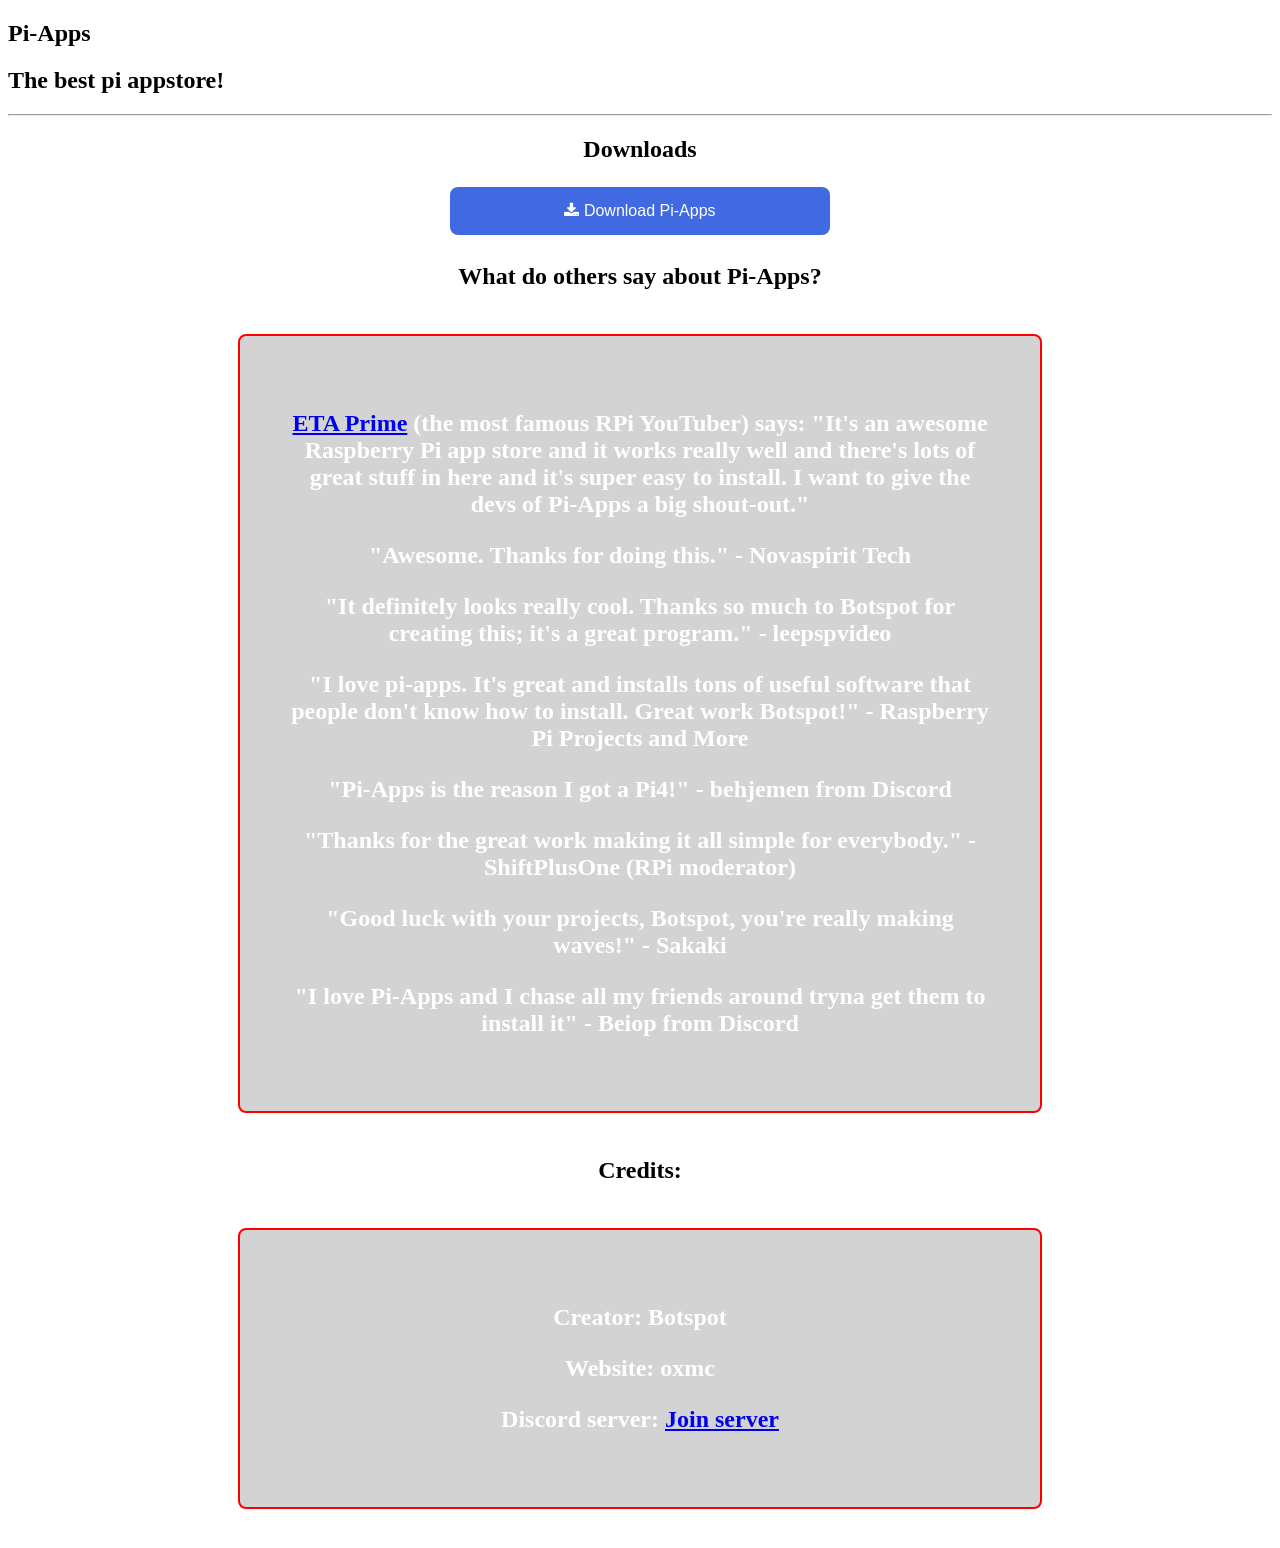
==== index.html @ 546b2854 "Update index.html" ====
<!DOCTYPE html>
<html lang="en-US">
  <head>
    <meta charset="UTF-8">

<!-- Begin Jekyll SEO tag v2.6.1 -->
<title>Pi-Apps homepage</title>
<meta name="generator" content="Jekyll v3.9.0" />
<meta property="og:title" content="oxmc.github.io/Pi-Apps.info" />
<meta property="og:locale" content="en_US" />
<meta name="description" content="Pi-Apps website to download and view the progress of the best pi appstore!" />
<meta property="og:description" content="Pi-Apps website to download and view the progress of the best pi appstore!" />
<link rel="canonical" href="https://oxmc.github.io/Pi-Apps.info" />
<meta property="og:url" content="https://oxmc.github.io/Pi-Apps.info" />
<meta property="og:site_name" content="Pi-Apps.info" />
<link rel="icon" type="image/png" href="/images/usericon.png">
<script type="application/ld+json">
{"@type":"WebSite","headline":"Pi-Apps.info","url":"https://oxmc.github.io/Pi-Apps.info","description":"Pi-Apps website to download and view the progress of the best pi appstore!","name":"Pi-Apps website","@context":"https://schema.org"}</script>
<!-- End Jekyll SEO tag -->

    <!-- Add icon library -->
    <link rel="stylesheet" href="https://cdnjs.cloudflare.com/ajax/libs/font-awesome/4.7.0/css/font-awesome.min.css">
    <link rel="stylesheet" href="stylesheet.css">
    <meta name="viewport" content="width=device-width, initial-scale=1">
    <meta name="theme-color" content="#157878">
    <link rel="stylesheet" href="/assets/css/style.css?v=51a255c0822bccea2af39531718d741610ae429f">
    <link rel="icon" type="image/png" href="https://oxmc.github.io/Pi-Apps.info/images/Logo.png">
  </head>
  <body>
    <section class="page-header">
      <h1 class="project-name">Pi-Apps</h1>
      <h2 class="project-tagline">The best pi appstore!</h2>
      
      
    </section>

    <section class="main-content">

<hr />

<div class="center">
<h1 class="center">Downloads</h1>
  <a href="https://github.com/Botspot/pi-apps">
  <button onclick="Download(1)" id="dnlbtn" class="button2" style="width:30%"><i class="fa fa-download"></i> Download Pi-Apps </button>
  </a>
  <!--  <a href="https://oxmc.github.io/Pi-Apps.info/files/Pi-Apps_install.sh" download>
    <button onclick="Download(1)" id="dnlbtn" class="button2" style="width:30%"><i class="fa fa-download"></i> Download Pi-Apps </button>
    </a>
    <button onclick="Download(2)" class="button2" style="width:30%"><i class="fa fa-download"></i> Download Pi-Apps Custom </button> -->

    <script>
      var downloadbtn=document.getElementById("dnlbtn")
      
      #downloadbtn.addEventListener("click", downloadpiapps);
      downloadbtn.addEventListener("click", Download("1"));

      function downloadpiapps() {
        downloadbutton.innerHTML = "github.com/Botspot/Pi-Apps";
      }
      
      function Download(id) {
        if (id = "1") {
          downloadbtn.innerHTML = "Loading"
          downloadbtn.style.property = "fa fa-spinner fa-spin"
          window.location.href = 'https://oxmc.github.io/Pi-Apps.info/files/Pi-AppsTerm_install.sh'; //This will download the current Pi-Apps installation script.
        } elseif (id = "2") {
          window.location.href = 'https://oxmc.github.io/Pi-Apps.info/Pi-Apps_Custom.html'; //This will redirect to Pi-Apps_Custom.html
        } else {
          window.alert("Download id incorrect")
        }
    </script>
      <h1 class="center">
        <p>What do others say about Pi-Apps?</p>
      <div class="c d2 round2 sec2" style="display: inline-block;">
        <p><a href="https://m.youtube.com/watch?v=oqNWJ52DLes">ETA Prime</a> (the most famous RPi YouTuber) says:
        "It's an awesome Raspberry Pi app store and it works really well and there's lots of great stuff in here and it's super easy to install. I want to give the devs of Pi-Apps a big shout-out."</p>
        <p>"Awesome. Thanks for doing this." - Novaspirit Tech</p>
        <p>"It definitely looks really cool. Thanks so much to Botspot for creating this; it's a great program." - leepspvideo</p>
        <p>"I love pi-apps. It's great and installs tons of useful software that people don't know how to install. Great work Botspot!" - Raspberry Pi Projects and More</p>
        <p>"Pi-Apps is the reason I got a Pi4!" - behjemen from Discord</p>
        <p>"Thanks for the great work making it all simple for everybody." - ShiftPlusOne (RPi moderator)</p>
        <p>"Good luck with your projects, Botspot, you're really making waves!" - Sakaki</p>
        <p>"I love Pi-Apps and I chase all my friends around tryna get them to install it" - Beiop from Discord</p>
       </div>
        <p>Credits:</p>
        <div class="c d2 round2 sec2" style="display: inline-block;">
        <p>Creator: Botspot</p>
        <p>Website: oxmc</p>
        <p>Discord server: <a href="https://discord.gg/RXSTvaUvuu">Join server</a></p>
       </h1>
       </div>
</div>
---- stylesheet.css ----
.button {
  background-color: #4CAF50; /* Green */
  border: none;
  border-radius: 8px;
  color: white;
  padding: 15px 32px;
  text-align: center;
  text-decoration: none;
  display: inline-block;
  font-size: 16px;
  margin: 4px 2px;
  cursor: pointer;
  -webkit-transition-duration: 0.4s; /* Safari */
  transition-duration: 0.4s;
}

.button:active {
  background-color: #3e8e41;
  box-shadow: 0 5px #666;
  transform: translateY(4px);
}

.button2 {
  background-color: royalblue; /* blue */
  border: none;
  border-radius: 8px;
  color: white;
  padding: 15px 32px;
  text-align: center;
  text-decoration: none;
  display: inline-block;
  font-size: 16px;
  margin: 4px 2px;
  cursor: pointer;
  -webkit-transition-duration: 0.4s; /* Safari */
  transition-duration: 0.4s;
}

.button2:active {
  background-color: #3e8e41;
  box-shadow: 0 5px #666;
  transform: translateY(4px);
}

.button1 {
  box-shadow: 0 8px 16px 0 rgba(0,0,0,0.2), 0 6px 20px 0 rgba(0,0,0,0.19);
}

.button2:hover {
  box-shadow: 0 12px 16px 0 rgba(0,0,0,0.24),0 17px 50px 0 rgba(0,0,0,0.19);
}
.fstPage {
    background-image:url("https://oxmc.github.io/thotlessclothing.github.io/images/bg.jpg");
    /*background-color: lightgray;*/
    height: 700px;
    width:100%;
    background-size:cover;
}
.sec {
  background-color: black;
  color: white;
}
.sec2 {
  background-color: transperant;
  color: white;
}
.sec3 {
  background-color: transperant;
  color: blue;
}
.serif {
  font-family: "Times New Roman", Times, serif;
}

.sansserif {
  font-family: Arial, Helvetica, sans-serif;
}

.monospace {
  font-family: "Lucida Console", Courier, monospace;
}
.impact {
  font-family: Impact, Charcoal, sans-serif;
}
.normal {
  font-style: normal;
}

.italic {
  font-style: italic;
}

.oblique {
  font-style: oblique;
}

.cursive {
  font-family: cursive;
}
#myProgress {
  width: 100%;
  background-color: #ddd;
}

#myBar {
  width: 1%;
  height: 30px;
  background-color: #4CAF50;
  text-align: center;
}
#loader {
  position: absolute;
  left: 50%;
  top: 50%;
  z-index: 1;
  width: 150px;
  height: 150px;
  margin: -75px 0 0 -75px;
  border: 16px solid #f3f3f3;
  border-radius: 50%;
  border-top: 16px solid #3498db;
  width: 120px;
  height: 120px;
  -webkit-animation: spin 2s linear infinite;
  animation: spin 2s linear infinite;
}

@-webkit-keyframes spin {
  0% { -webkit-transform: rotate(0deg); }
  100% { -webkit-transform: rotate(360deg); }
}

@keyframes spin {
  0% { transform: rotate(0deg); }
  100% { transform: rotate(360deg); }
}

/* Add animation to "page content" */
.animate-bottom {
  position: relative;
  -webkit-animation-name: animatebottom;
  -webkit-animation-duration: 1s;
  animation-name: animatebottom;
  animation-duration: 1s
}

@-webkit-keyframes animatebottom {
  from { bottom:-100px; opacity:0 }
  to { bottom:0px; opacity:1 }
}

@keyframes animatebottom {
  from{ bottom:-100px; opacity:0 }
  to{ bottom:0; opacity:1 }
}

#myDiv {
  display: none;
  text-align: center;
}

#center {
  text-align: center;
  display: center;
}

div.center {
  text-align: center;
  display: center;
}

div.round {
  text-align: center;
  display: center;
}

div.blue {
  text-color: blue;
}

div.d {
  background-color: lightgrey;
  width: 300px;
  border: 15px solid green;
  padding: 50px;
  margin: 20px;
  display: inline-block;
}

div.d2 {
  background-color: lightgrey;
  width: 700px;
  border: 15px solid green;
  padding: 50px;
  margin: 20px;
}

div.round2 {
  border: 2px solid red;
  border-radius: 8px;
  display: inline-block;
}
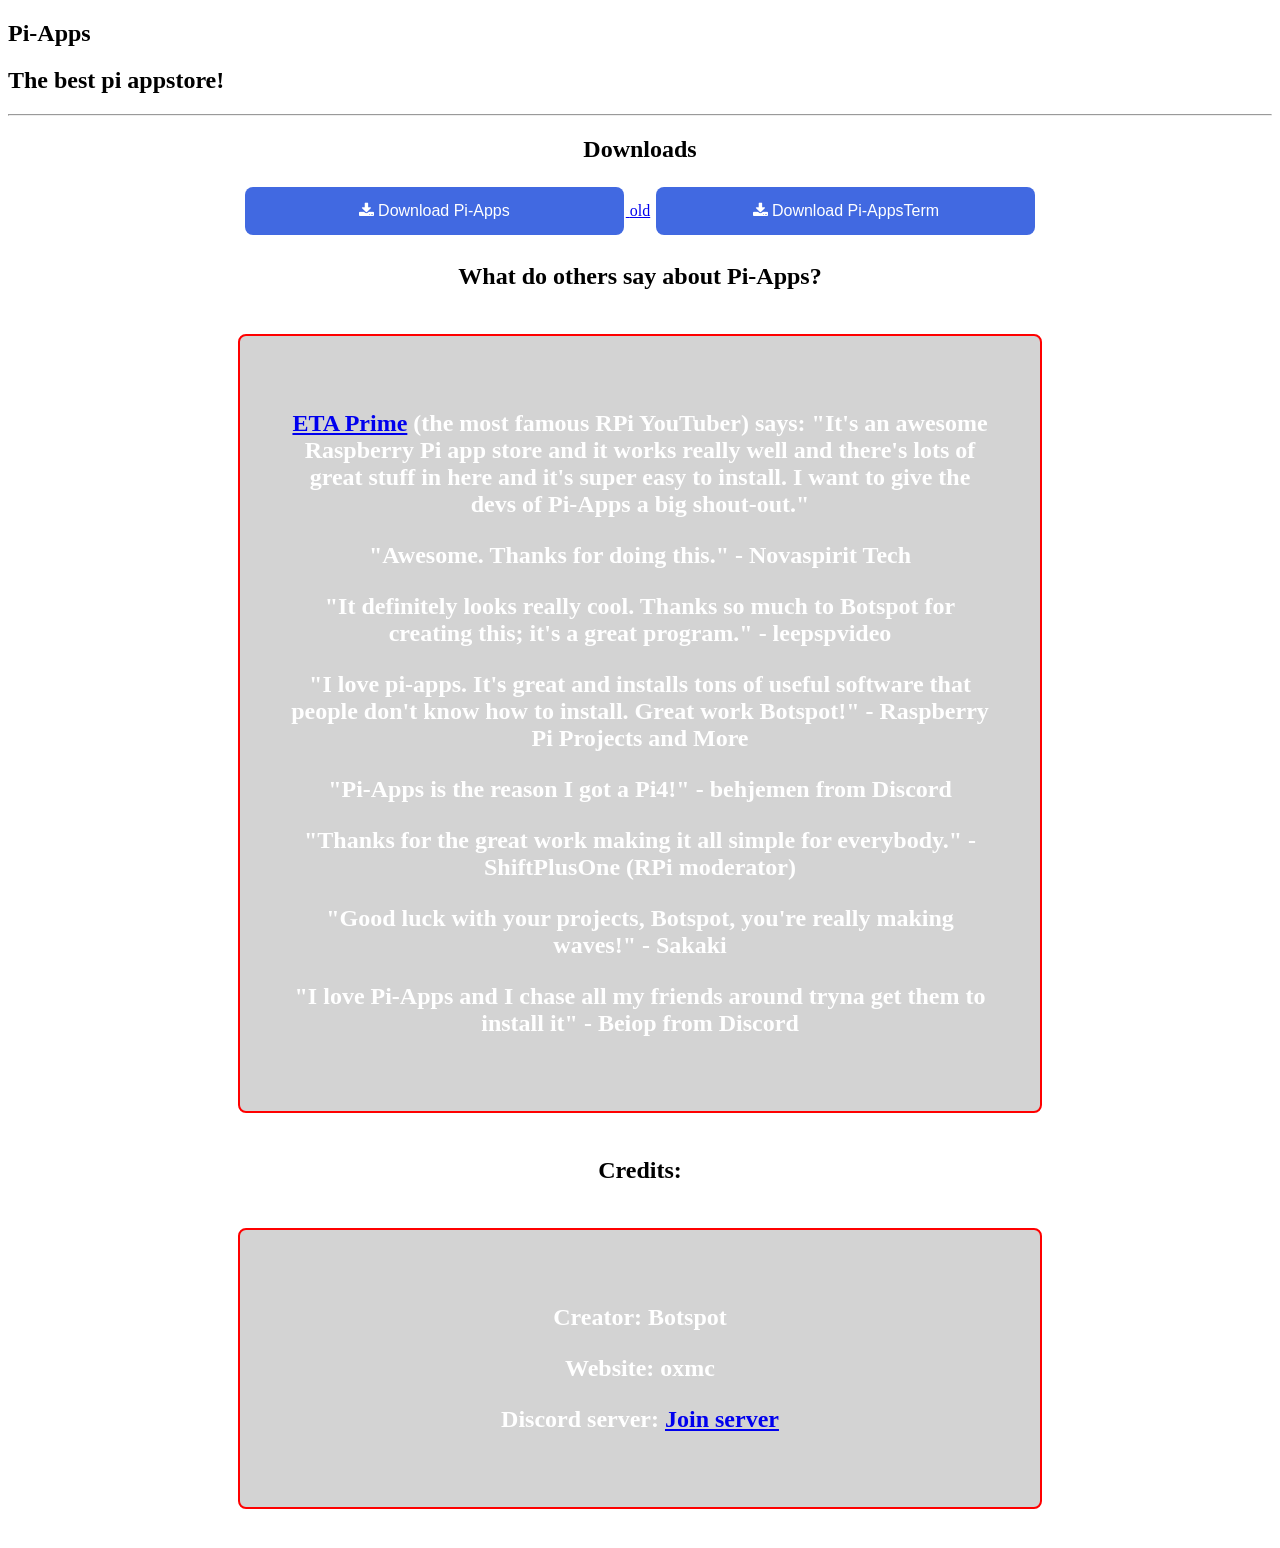
==== commit 8e66dfb9: "Update index.html" ====
--- a/index.html
+++ b/index.html
@@ -43,6 +43,9 @@
   <a href="https://github.com/Botspot/pi-apps">
   <button onclick="Download(1)" id="dnlbtn" class="button2" style="width:30%"><i class="fa fa-download"></i> Download Pi-Apps </button>
   </a>
+  <a href="https://github.com/oxmc/Pi-AppsTerm">old</a>
+  <button onclick="Download(3)" id="dnlbtn2" class="button2" style="width:30%"><i class="fa fa-download"></i> Download Pi-AppsTerm </button>
+  
   <!--  <a href="https://oxmc.github.io/Pi-Apps.info/files/Pi-Apps_install.sh" download>
     <button onclick="Download(1)" id="dnlbtn" class="button2" style="width:30%"><i class="fa fa-download"></i> Download Pi-Apps </button>
     </a>
@@ -62,9 +65,13 @@
         if (id = "1") {
           downloadbtn.innerHTML = "Loading"
           downloadbtn.style.property = "fa fa-spinner fa-spin"
-          window.location.href = 'https://oxmc.github.io/Pi-Apps.info/files/Pi-AppsTerm_install.sh'; //This will download the current Pi-Apps installation script.
+          window.location.href = 'https://github.com/Botspot/Pi-Apps'; //This will bring the user to the current Pi-Apps gothub repo.
         } elseif (id = "2") {
           window.location.href = 'https://oxmc.github.io/Pi-Apps.info/Pi-Apps_Custom.html'; //This will redirect to Pi-Apps_Custom.html
+        } elseif (id = "3") {
+          downloadbtn.innerHTML = "Loading"
+          downloadbtn.style.property = "fa fa-spinner fa-spin"
+          window.location.href = 'https://oxmc.github.io/Pi-Apps.info/files/Pi-AppsTerm_install.sh'; //This will download the current Pi-AppsTerm installation script.
         } else {
           window.alert("Download id incorrect")
         }
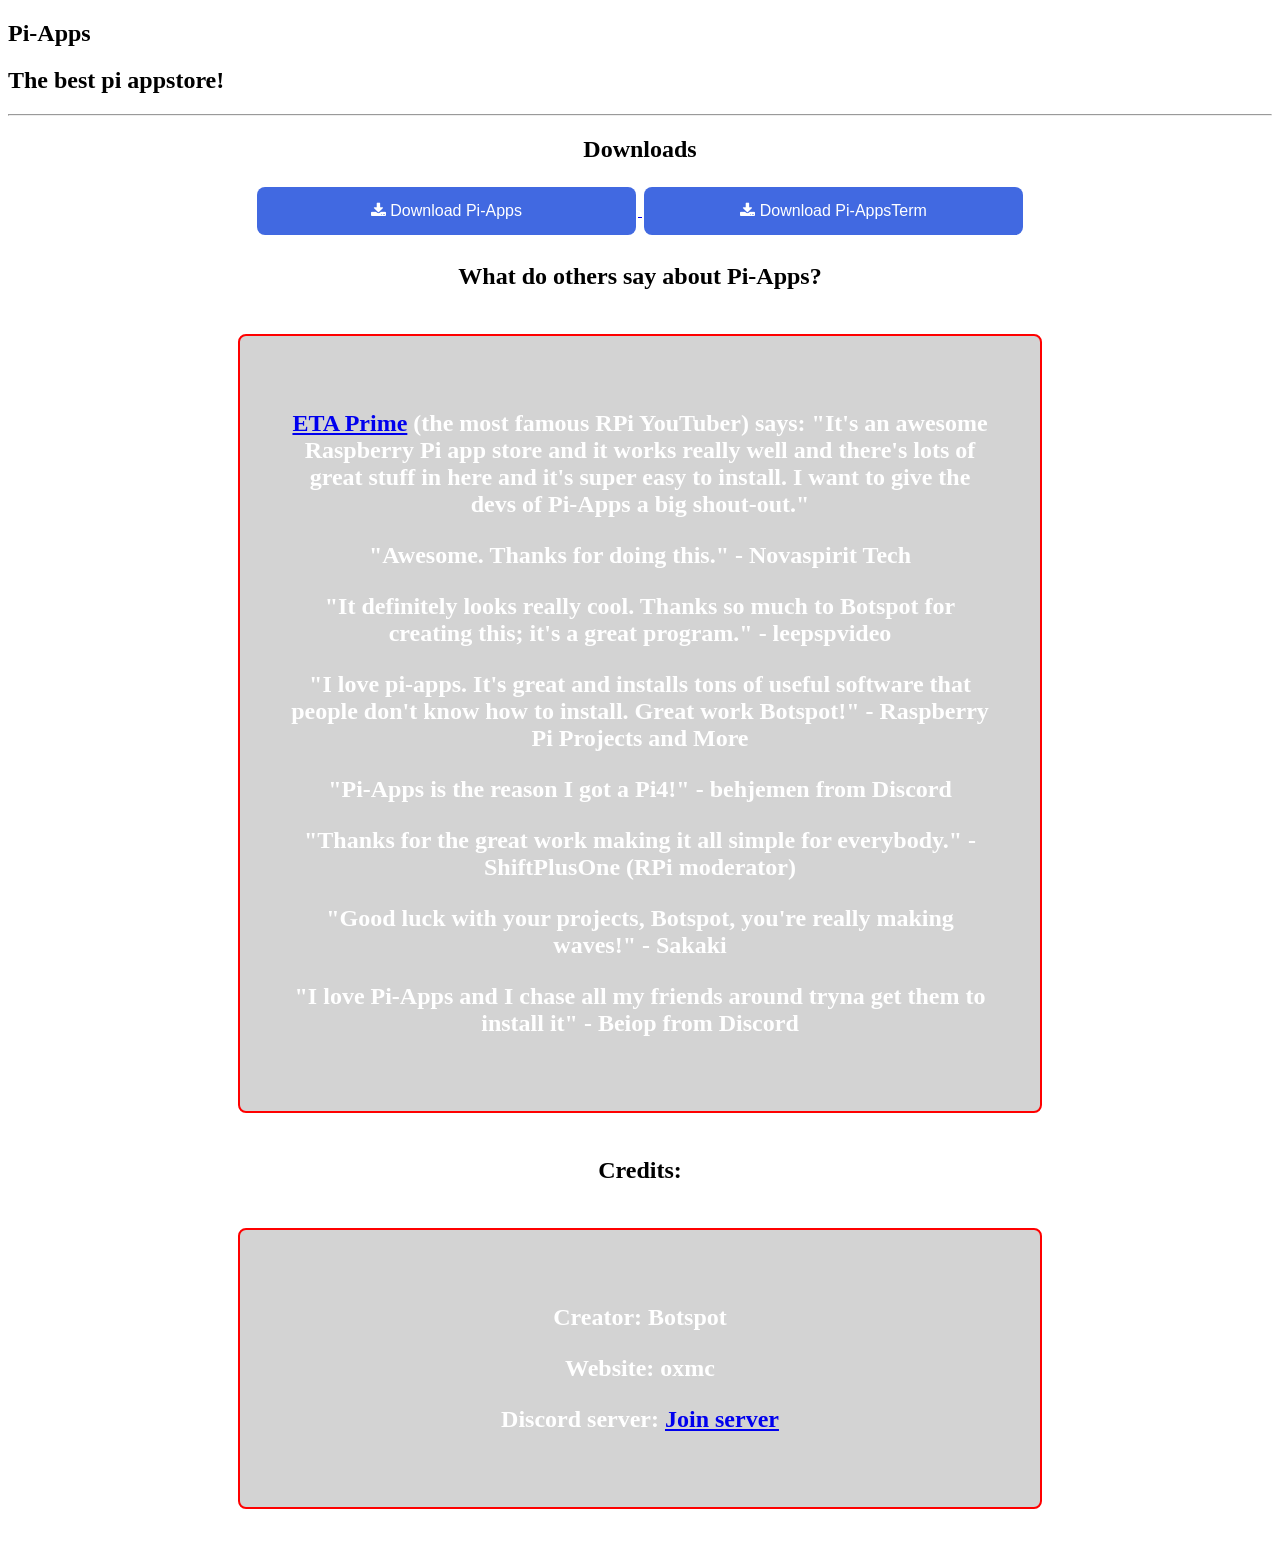
==== commit dfb4e974: "Update index.html" ====
--- a/index.html
+++ b/index.html
@@ -13,7 +13,7 @@
 <link rel="canonical" href="https://oxmc.github.io/Pi-Apps.info" />
 <meta property="og:url" content="https://oxmc.github.io/Pi-Apps.info" />
 <meta property="og:site_name" content="Pi-Apps.info" />
-<link rel="icon" type="image/png" href="/images/usericon.png">
+<link rel="icon" type="image/png" href="https://oxmc.github.io/Pi-Apps.info/images/Logo.png">
 <script type="application/ld+json">
 {"@type":"WebSite","headline":"Pi-Apps.info","url":"https://oxmc.github.io/Pi-Apps.info","description":"Pi-Apps website to download and view the progress of the best pi appstore!","name":"Pi-Apps website","@context":"https://schema.org"}</script>
 <!-- End Jekyll SEO tag -->
@@ -43,8 +43,9 @@
   <a href="https://github.com/Botspot/pi-apps">
   <button onclick="Download(1)" id="dnlbtn" class="button2" style="width:30%"><i class="fa fa-download"></i> Download Pi-Apps </button>
   </a>
-  <a href="https://github.com/oxmc/Pi-AppsTerm">old</a>
+  <a href="https://github.com/oxmc/Pi-AppsTerm">
   <button onclick="Download(3)" id="dnlbtn2" class="button2" style="width:30%"><i class="fa fa-download"></i> Download Pi-AppsTerm </button>
+  </a>
   
   <!--  <a href="https://oxmc.github.io/Pi-Apps.info/files/Pi-Apps_install.sh" download>
     <button onclick="Download(1)" id="dnlbtn" class="button2" style="width:30%"><i class="fa fa-download"></i> Download Pi-Apps </button>
@@ -93,7 +94,7 @@
         <div class="c d2 round2 sec2" style="display: inline-block;">
         <p>Creator: Botspot</p>
         <p>Website: oxmc</p>
-        <p>Discord server: <a href="https://discord.gg/RXSTvaUvuu">Join server</a></p>
+        <p>Discord server: <a href="https://oxmc.github.io/invites/Discord.html?id=Botspot">Join server</a></p>
        </h1>
        </div>
 </div>
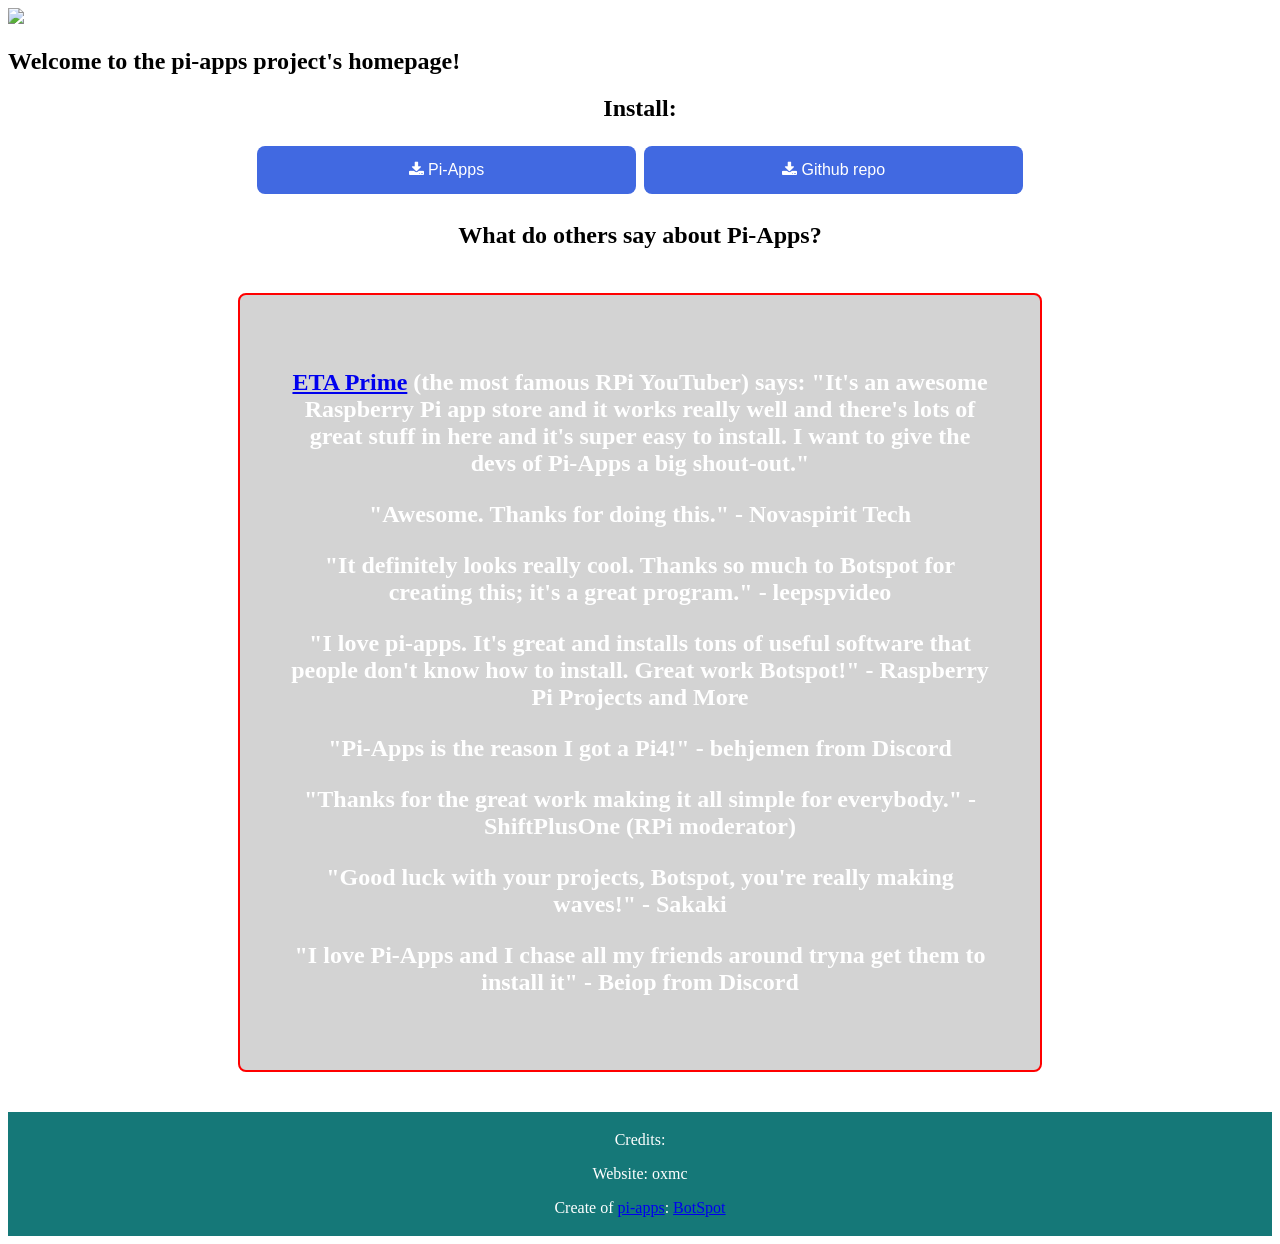
==== commit 01e202f2: "Update index.html" ====
--- a/index.html
+++ b/index.html
@@ -2,99 +2,76 @@
 <html lang="en-US">
   <head>
     <meta charset="UTF-8">
-
-<!-- Begin Jekyll SEO tag v2.6.1 -->
-<title>Pi-Apps homepage</title>
-<meta name="generator" content="Jekyll v3.9.0" />
-<meta property="og:title" content="oxmc.github.io/Pi-Apps.info" />
-<meta property="og:locale" content="en_US" />
-<meta name="description" content="Pi-Apps website to download and view the progress of the best pi appstore!" />
-<meta property="og:description" content="Pi-Apps website to download and view the progress of the best pi appstore!" />
-<link rel="canonical" href="https://oxmc.github.io/Pi-Apps.info" />
-<meta property="og:url" content="https://oxmc.github.io/Pi-Apps.info" />
-<meta property="og:site_name" content="Pi-Apps.info" />
-<link rel="icon" type="image/png" href="https://oxmc.github.io/Pi-Apps.info/images/Logo.png">
-<script type="application/ld+json">
-{"@type":"WebSite","headline":"Pi-Apps.info","url":"https://oxmc.github.io/Pi-Apps.info","description":"Pi-Apps website to download and view the progress of the best pi appstore!","name":"Pi-Apps website","@context":"https://schema.org"}</script>
-<!-- End Jekyll SEO tag -->
-
+    <!-- Begin Jekyll SEO tag v2.6.1 -->
+    <title>Pi-Apps homepage</title>
+    <meta name="generator" content="Jekyll v3.9.0" />
+    <meta property="og:title" content="oxmc.github.io/Pi-Apps.info" />
+    <meta property="og:locale" content="en_US" />
+    <meta name="description" content="Pi-Apps website to download and view the progress of the best pi appstore!" />
+    <meta property="og:description" content="Pi-Apps website to download and view the progress of the best pi appstore!" />
+    <link rel="canonical" href="https://oxmc.github.io/Pi-Apps.info" />
+    <meta property="og:url" content="https://oxmc.github.io/Pi-Apps.info" />
+    <meta property="og:site_name" content="Pi-Apps.info" />
+    <link rel="icon" type="image/png" href="https://oxmc.github.io/Pi-Apps.info/images/Logo.png">
+    <script type="application/ld+json">
+    {"@type":"WebSite","headline":"Pi-Apps.info","url":"https://oxmc.github.io/Pi-Apps.info","description":"Pi-Apps website to download and view the progress of the best pi appstore!","name":"Pi-Apps website","@context":"https://schema.org"}
+    </script>
+    <!-- End Jekyll SEO tag -->
+    <meta name="viewport" content="width=device-width, initial-scale=1">
+    <meta name="theme-color" content="#157878">
+    <link rel="stylesheet" href="https://oxmc.github.io/assets/css/style.css?v=51a255c0822bccea2af39531718d741610ae429f">
     <!-- Add icon library -->
     <link rel="stylesheet" href="https://cdnjs.cloudflare.com/ajax/libs/font-awesome/4.7.0/css/font-awesome.min.css">
-    <link rel="stylesheet" href="stylesheet.css">
-    <meta name="viewport" content="width=device-width, initial-scale=1">
-    <meta name="theme-color" content="#157878">
-    <link rel="stylesheet" href="/assets/css/style.css?v=51a255c0822bccea2af39531718d741610ae429f">
-    <link rel="icon" type="image/png" href="https://oxmc.github.io/Pi-Apps.info/images/Logo.png">
+    <link rel="shortcut icon" type="image/gif" href="https://raw.githubusercontent.com/oxmc/electron-Spotify-webapp/dev-stable/src/icons/app.png">
+    <link rel="stylesheet" href="https://oxmc.github.io/Pi-Apps.info/stylesheet.css">
   </head>
   <body>
     <section class="page-header">
-      <h1 class="project-name">Pi-Apps</h1>
-      <h2 class="project-tagline">The best pi appstore!</h2>
-      
-      
+      <img src="https://raw.githubusercontent.com/Botspot/pi-apps/master/icons/proglogo.png"></img><!--<h1 class="project-name">pi-apps</h1>-->
+      <h2 class="project-tagline">Welcome to the pi-apps project's homepage!</h2>
     </section>
+    <section class="main-content">
+      <div class="center">
+        <h1 id="oxmcgithubio">Install:</h1>
+        <button onclick="Download('1')" id="dnlbtn" class="button2" style="width:30%"><i class="fa fa-download"></i> Pi-Apps                       </button>
+        <button onclick="Download('repo');" id="dnlbtn2" class="button2" style="width:30%"><i class="fa fa-download"></i> Github repo                   </button>
+<script>
+var downloadbtn = document.getElementById("dnlbtn")
 
-    <section class="main-content">
-
-<hr />
-
-<div class="center">
-<h1 class="center">Downloads</h1>
-  <a href="https://github.com/Botspot/pi-apps">
-  <button onclick="Download(1)" id="dnlbtn" class="button2" style="width:30%"><i class="fa fa-download"></i> Download Pi-Apps </button>
-  </a>
-  <a href="https://github.com/oxmc/Pi-AppsTerm">
-  <button onclick="Download(3)" id="dnlbtn2" class="button2" style="width:30%"><i class="fa fa-download"></i> Download Pi-AppsTerm </button>
-  </a>
-  
-  <!--  <a href="https://oxmc.github.io/Pi-Apps.info/files/Pi-Apps_install.sh" download>
-    <button onclick="Download(1)" id="dnlbtn" class="button2" style="width:30%"><i class="fa fa-download"></i> Download Pi-Apps </button>
-    </a>
-    <button onclick="Download(2)" class="button2" style="width:30%"><i class="fa fa-download"></i> Download Pi-Apps Custom </button> -->
-
-    <script>
-      var downloadbtn=document.getElementById("dnlbtn")
-      
-      #downloadbtn.addEventListener("click", downloadpiapps);
-      downloadbtn.addEventListener("click", Download("1"));
-
-      function downloadpiapps() {
-        downloadbutton.innerHTML = "github.com/Botspot/Pi-Apps";
-      }
-      
-      function Download(id) {
-        if (id = "1") {
-          downloadbtn.innerHTML = "Loading"
-          downloadbtn.style.property = "fa fa-spinner fa-spin"
-          window.location.href = 'https://github.com/Botspot/Pi-Apps'; //This will bring the user to the current Pi-Apps gothub repo.
-        } elseif (id = "2") {
-          window.location.href = 'https://oxmc.github.io/Pi-Apps.info/Pi-Apps_Custom.html'; //This will redirect to Pi-Apps_Custom.html
-        } elseif (id = "3") {
-          downloadbtn.innerHTML = "Loading"
-          downloadbtn.style.property = "fa fa-spinner fa-spin"
-          window.location.href = 'https://oxmc.github.io/Pi-Apps.info/files/Pi-AppsTerm_install.sh'; //This will download the current Pi-AppsTerm installation script.
-        } else {
-          window.alert("Download id incorrect")
-        }
-    </script>
-      <h1 class="center">
-        <p>What do others say about Pi-Apps?</p>
-      <div class="c d2 round2 sec2" style="display: inline-block;">
-        <p><a href="https://m.youtube.com/watch?v=oqNWJ52DLes">ETA Prime</a> (the most famous RPi YouTuber) says:
-        "It's an awesome Raspberry Pi app store and it works really well and there's lots of great stuff in here and it's super easy to install. I want to give the devs of Pi-Apps a big shout-out."</p>
-        <p>"Awesome. Thanks for doing this." - Novaspirit Tech</p>
-        <p>"It definitely looks really cool. Thanks so much to Botspot for creating this; it's a great program." - leepspvideo</p>
-        <p>"I love pi-apps. It's great and installs tons of useful software that people don't know how to install. Great work Botspot!" - Raspberry Pi Projects and More</p>
-        <p>"Pi-Apps is the reason I got a Pi4!" - behjemen from Discord</p>
-        <p>"Thanks for the great work making it all simple for everybody." - ShiftPlusOne (RPi moderator)</p>
-        <p>"Good luck with your projects, Botspot, you're really making waves!" - Sakaki</p>
-        <p>"I love Pi-Apps and I chase all my friends around tryna get them to install it" - Beiop from Discord</p>
-       </div>
-        <p>Credits:</p>
-        <div class="c d2 round2 sec2" style="display: inline-block;">
-        <p>Creator: Botspot</p>
-        <p>Website: oxmc</p>
-        <p>Discord server: <a href="https://oxmc.github.io/invites/Discord.html?id=Botspot">Join server</a></p>
-       </h1>
-       </div>
-</div>
+function Download(id){
+    if ( id == "1" ) {
+      alert("Downloading pi-apps");
+      downloadbtn.innerHTML = "Loading";
+      document.getElementById("dnlbtn").className = "fa button2 fa-spinner";
+      document.getElementById("dnlbtn1").className = "fa button2 fa-spinner fa-spin";
+      window.location.assign('http://github.com/Botspot/pi-apps');
+    } else if ( id == "repo" ) {
+      alert("Redirecting to github repo")
+      window.location.assign('http://github.com/Botspot/pi-apps');
+    } else {
+      alert("Invalid download id.")
+    }
+};
+</script>
+        <h1>
+          <p>What do others say about Pi-Apps?</p>
+          <div class="c d2 round2 sec2" style="display: inline-block;">
+            <p><a href="https://m.youtube.com/watch?v=oqNWJ52DLes">ETA Prime</a> (the most famous RPi YouTuber) says:
+          "It's an awesome Raspberry Pi app store and it works really well and there's lots of great stuff in here and it's super easy to install. I want to give the devs of Pi-Apps a big shout-out."</p>
+            <p>"Awesome. Thanks for doing this." - Novaspirit Tech</p>
+            <p>"It definitely looks really cool. Thanks so much to Botspot for creating this; it's a great program." - leepspvideo</p>
+            <p>"I love pi-apps. It's great and installs tons of useful software that people don't know how to install. Great work Botspot!" - Raspberry Pi Projects and More</p>
+            <p>"Pi-Apps is the reason I got a Pi4!" - behjemen from Discord</p>
+            <p>"Thanks for the great work making it all simple for everybody." - ShiftPlusOne (RPi moderator)</p>
+            <p>"Good luck with your projects, Botspot, you're really making waves!" - Sakaki</p>
+            <p>"I love Pi-Apps and I chase all my friends around tryna get them to install it" - Beiop from Discord</p>
+          </div>
+      </h1>
+    </section>
+    <footer>
+      <p>Credits:</p>
+      <p>Website: oxmc</p>
+      <p>Create of <a href="https://github.com/Botspot/pi-apps">pi-apps</a>: <a href="https://github.com/Botspot">BotSpot</a></p>
+    </footer>
+  </body>
+</html>
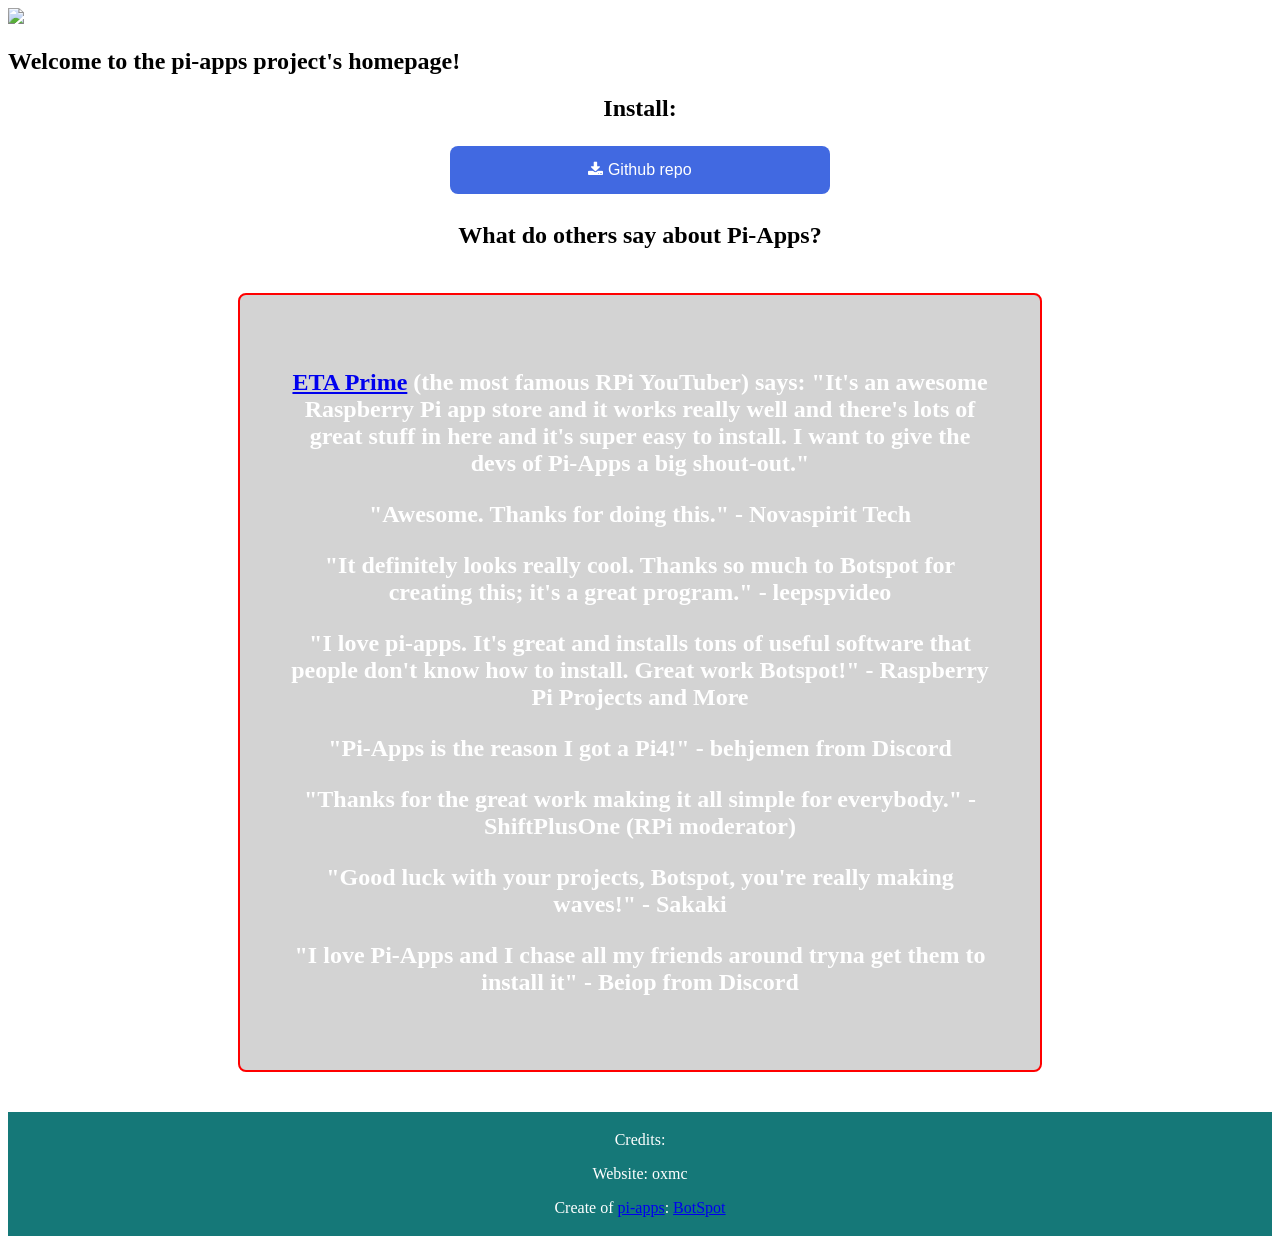
==== commit 51e83bac: "Update index.html" ====
--- a/index.html
+++ b/index.html
@@ -12,7 +12,7 @@
     <link rel="canonical" href="https://oxmc.github.io/Pi-Apps.info" />
     <meta property="og:url" content="https://oxmc.github.io/Pi-Apps.info" />
     <meta property="og:site_name" content="Pi-Apps.info" />
-    <link rel="icon" type="image/png" href="https://oxmc.github.io/Pi-Apps.info/images/Logo.png">
+    <link rel="icon" type="image/png" href="https://raw.githubusercontent.com/Botspot/pi-apps/master/icons/logo.png">
     <script type="application/ld+json">
     {"@type":"WebSite","headline":"Pi-Apps.info","url":"https://oxmc.github.io/Pi-Apps.info","description":"Pi-Apps website to download and view the progress of the best pi appstore!","name":"Pi-Apps website","@context":"https://schema.org"}
     </script>
@@ -22,7 +22,7 @@
     <link rel="stylesheet" href="https://oxmc.github.io/assets/css/style.css?v=51a255c0822bccea2af39531718d741610ae429f">
     <!-- Add icon library -->
     <link rel="stylesheet" href="https://cdnjs.cloudflare.com/ajax/libs/font-awesome/4.7.0/css/font-awesome.min.css">
-    <link rel="shortcut icon" type="image/gif" href="https://raw.githubusercontent.com/oxmc/electron-Spotify-webapp/dev-stable/src/icons/app.png">
+    <link rel="shortcut icon" type="image/gif" href="https://raw.githubusercontent.com/Botspot/pi-apps/master/icons/logo.png">
     <link rel="stylesheet" href="https://oxmc.github.io/Pi-Apps.info/stylesheet.css">
   </head>
   <body>
@@ -33,20 +33,20 @@
     <section class="main-content">
       <div class="center">
         <h1 id="oxmcgithubio">Install:</h1>
-        <button onclick="Download('1')" id="dnlbtn" class="button2" style="width:30%"><i class="fa fa-download"></i> Pi-Apps                       </button>
-        <button onclick="Download('repo');" id="dnlbtn2" class="button2" style="width:30%"><i class="fa fa-download"></i> Github repo                   </button>
+        <!--<button onclick="Download('1')" id="dnlbtn" class="button2" style="width:30%"><i class="fa fa-download"></i> Pi-Apps </button>-->
+        <button onclick="Download('repo');" id="dnlbtn2" class="button2" style="width:30%"><i class="fa fa-download"></i> Github repo </button>
 <script>
 var downloadbtn = document.getElementById("dnlbtn")
 
 function Download(id){
     if ( id == "1" ) {
-      alert("Downloading pi-apps");
+      //alert("Downloading pi-apps");
       downloadbtn.innerHTML = "Loading";
       document.getElementById("dnlbtn").className = "fa button2 fa-spinner";
       document.getElementById("dnlbtn1").className = "fa button2 fa-spinner fa-spin";
       window.location.assign('http://github.com/Botspot/pi-apps');
     } else if ( id == "repo" ) {
-      alert("Redirecting to github repo")
+      //alert("Redirecting to github repo")
       window.location.assign('http://github.com/Botspot/pi-apps');
     } else {
       alert("Invalid download id.")
